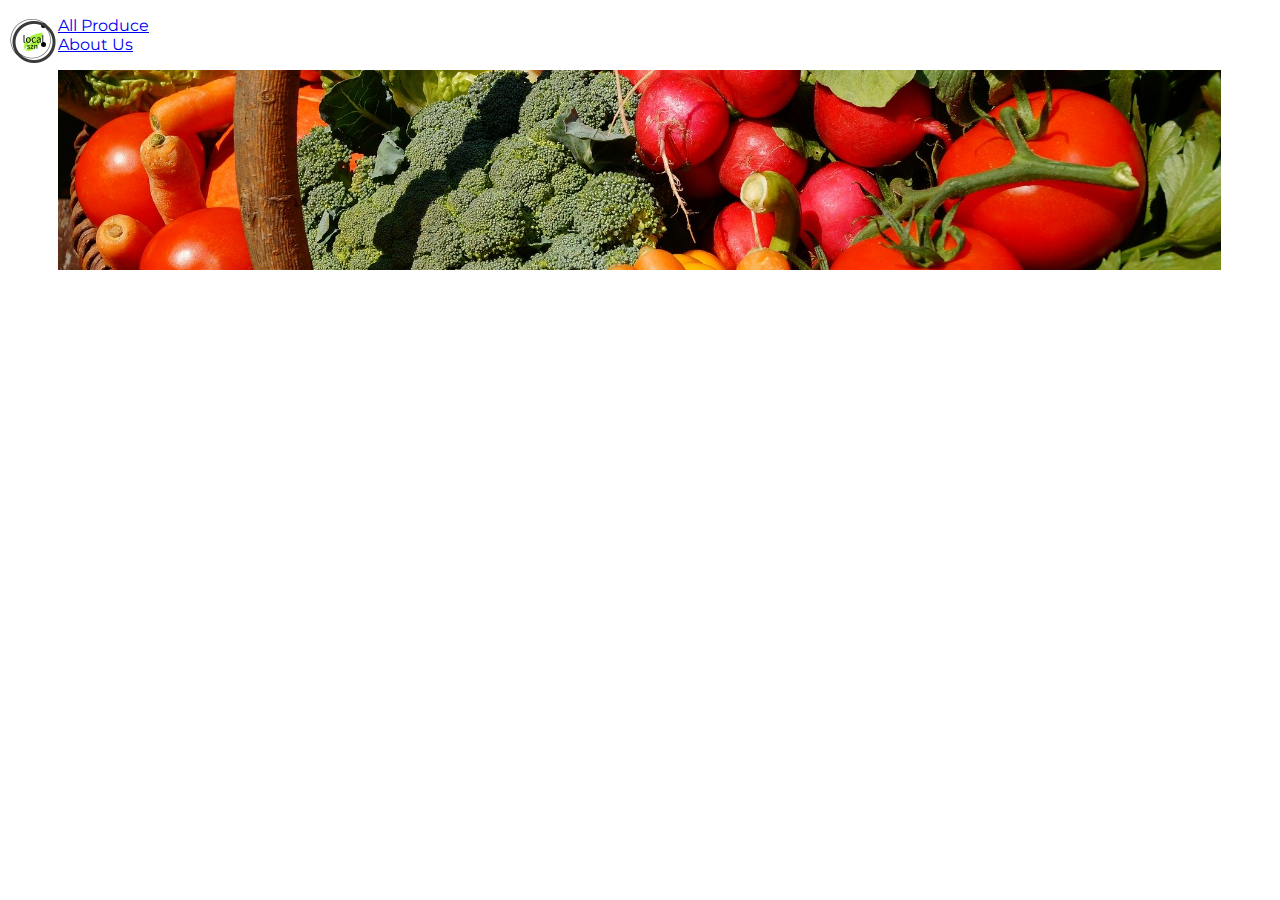
==== front-page/index.html @ 67082fc3 "Update index.html" ====
<!DOCTYPE html>
<html>
<head>
<meta charset="utf-8">
<title>Front Page</title>
<link rel="stylesheet" href="front-page-styles.css">
</head>

<body>
	<div id = "navbar" class = "opensans"> 
		<a href = "index.html"> <img src = "logo.png" class = "logo"></a>

		<ul>
			<li> <a href = "#allproduce" target = "blank">All Produce</a></li>
			<li> <a href = "#aboutus" target = "_blank">About Us </a></li>
		</ul>

	</div>
	

	<div class="container"></div>

	

</body>
</html>
---- front-page/front-page-styles.css ----
@import url('https://fonts.googleapis.com/css2?family=Montserrat:wght@300&display=swap');

/*** Base Styles ***/
* {
	box-sizing: border-box;
}

h1 {
	padding-left: 600px;
	padding-top: 70px;
	padding-bottom: 40px;
	text-align: center;
	font-family: sans-serif;
	font-size: 50px;
	width: 30%;
	margin-right: 50px;
	margin-left: 50px;
	margin-top: 20px;
	margin-bottom: 20px;
	border: 1px solid black;
}

.container {
  width: 92%;
  height: 200px;
  margin-left: 50px;
  margin-right: 50px;
  background-image: url("cover.jpg");
  background-size: cover;
  background-repeat: no-repeat;
  background-position: 50% 50%;

}

.logo {
	width: 50px;
	float: left;
	border: 50%;
	position: relative;
}

.opensans {
	font-family: 'Montserrat', sans-serif;
}
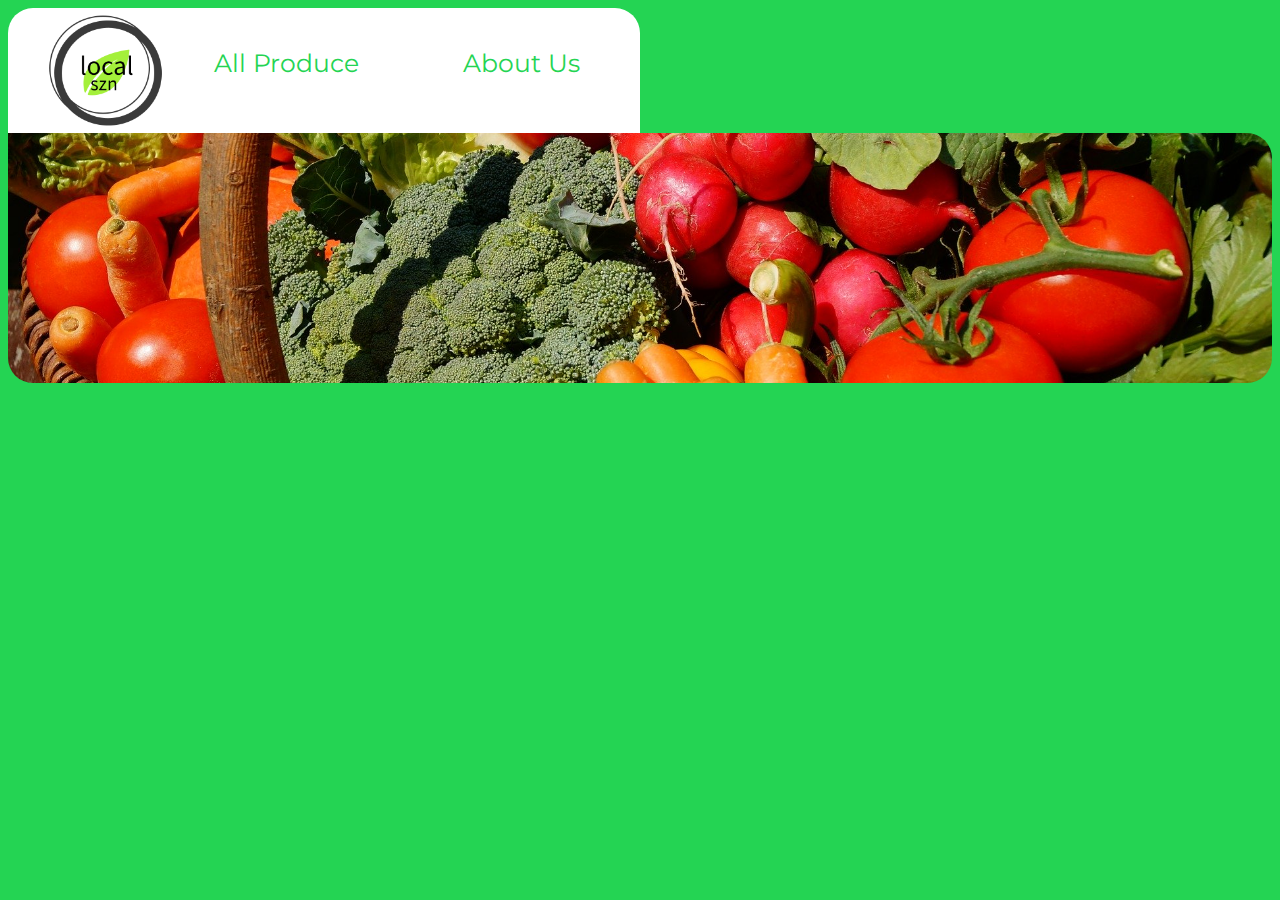
==== commit 1b3bae41: "Update index.html" ====
--- a/front-page/index.html
+++ b/front-page/index.html
@@ -11,8 +11,8 @@
 		<a href = "index.html"> <img src = "logo.png" class = "logo"></a>
 
 		<ul>
-			<li> <a href = "#allproduce" target = "blank">All Produce</a></li>
-			<li> <a href = "#aboutus" target = "_blank">About Us </a></li>
+			<li> <a href = "produce-list/index.html" target = "blank">All Produce</a></li>
+			<li> <a href = "about-us-page/index.html" target = "_blank">About Us</a></li>
 		</ul>
 
 	</div>
--- a/front-page/front-page-styles.css
+++ b/front-page/front-page-styles.css
@@ -3,6 +3,10 @@
 /*** Base Styles ***/
 * {
 	box-sizing: border-box;
+}
+
+body {
+	background-color: #24d453;
 }
 
 h1 {
@@ -21,24 +25,65 @@
 }
 
 .container {
-  width: 92%;
-  height: 200px;
-  margin-left: 50px;
-  margin-right: 50px;
+  width: 100%;
+  height: 250px;
   background-image: url("cover.jpg");
   background-size: cover;
   background-repeat: no-repeat;
   background-position: 50% 50%;
-
+  border-radius: 0px 25px 25px 25px;
 }
 
 .logo {
-	width: 50px;
+	width: 125px;
 	float: left;
 	border: 50%;
 	position: relative;
+	left: 35px;
 }
 
 .opensans {
 	font-family: 'Montserrat', sans-serif;
 }
+
+/* Navigation bar */
+
+#navbar {
+	height: 125px;
+	background-color: white;
+	border-radius: 25px 25px 0px 0px;
+	width: 50%;
+}
+
+ul {
+	padding: 40px 0px;
+	list-style-type: none;
+	margin: 0;
+	text-align: center;
+}
+
+li {
+	display: inline;
+	padding: 40px 40px 20px 60px;
+}
+
+li a {
+	color: #24d453;
+	text-align: center;
+	font-size: 25px;
+	text-decoration: none;
+}
+
+li a:hover {
+	text-decoration: underline;
+}
+
+
+
+
+
+
+
+
+
+
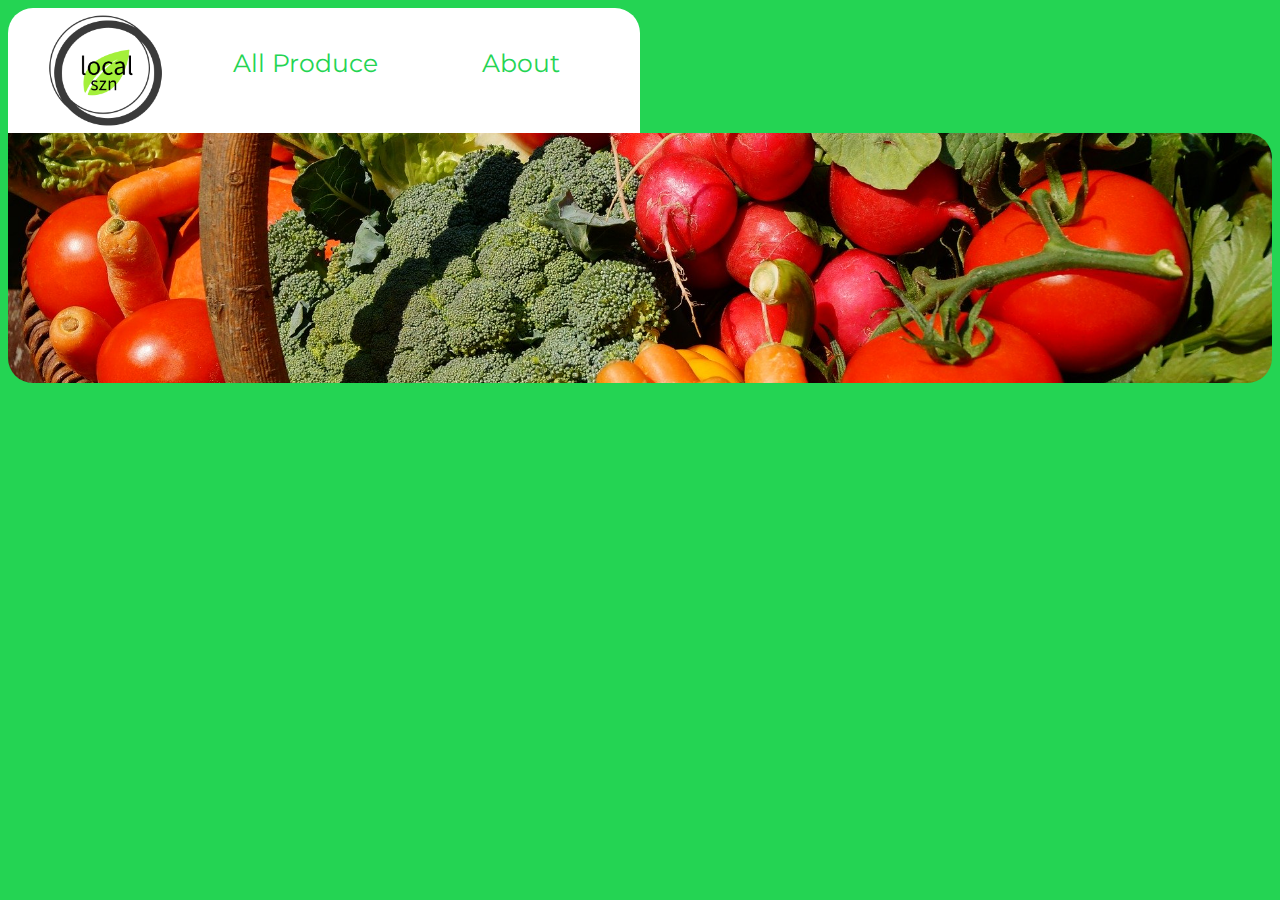
==== commit b2b63e61: "Update index.html" ====
--- a/front-page/index.html
+++ b/front-page/index.html
@@ -12,7 +12,7 @@
 
 		<ul>
 			<li> <a href = "produce-list/index.html" target = "blank">All Produce</a></li>
-			<li> <a href = "about-us-page/index.html" target = "_blank">About Us</a></li>
+			<li> <a href = "about-us-page/index.html" target = "_blank">About</a></li>
 		</ul>
 
 	</div>
--- a/front-page/front-page-styles.css
+++ b/front-page/front-page-styles.css
@@ -6,8 +6,18 @@
 }
 
 body {
-	background-color: #24d453;
+	background-color: #24d453; /** green **/
+	animation-name: backgroundcolor;
+	animation-duration: 4s;
 }
+
+/*** Background Color Transition Animation ***/
+@keyframes backgroundcolor {
+	from {background-color: #C9CAC7;} /** grey **/
+	to {background-color: #24d453;}
+}
+
+
 
 h1 {
 	padding-left: 600px;
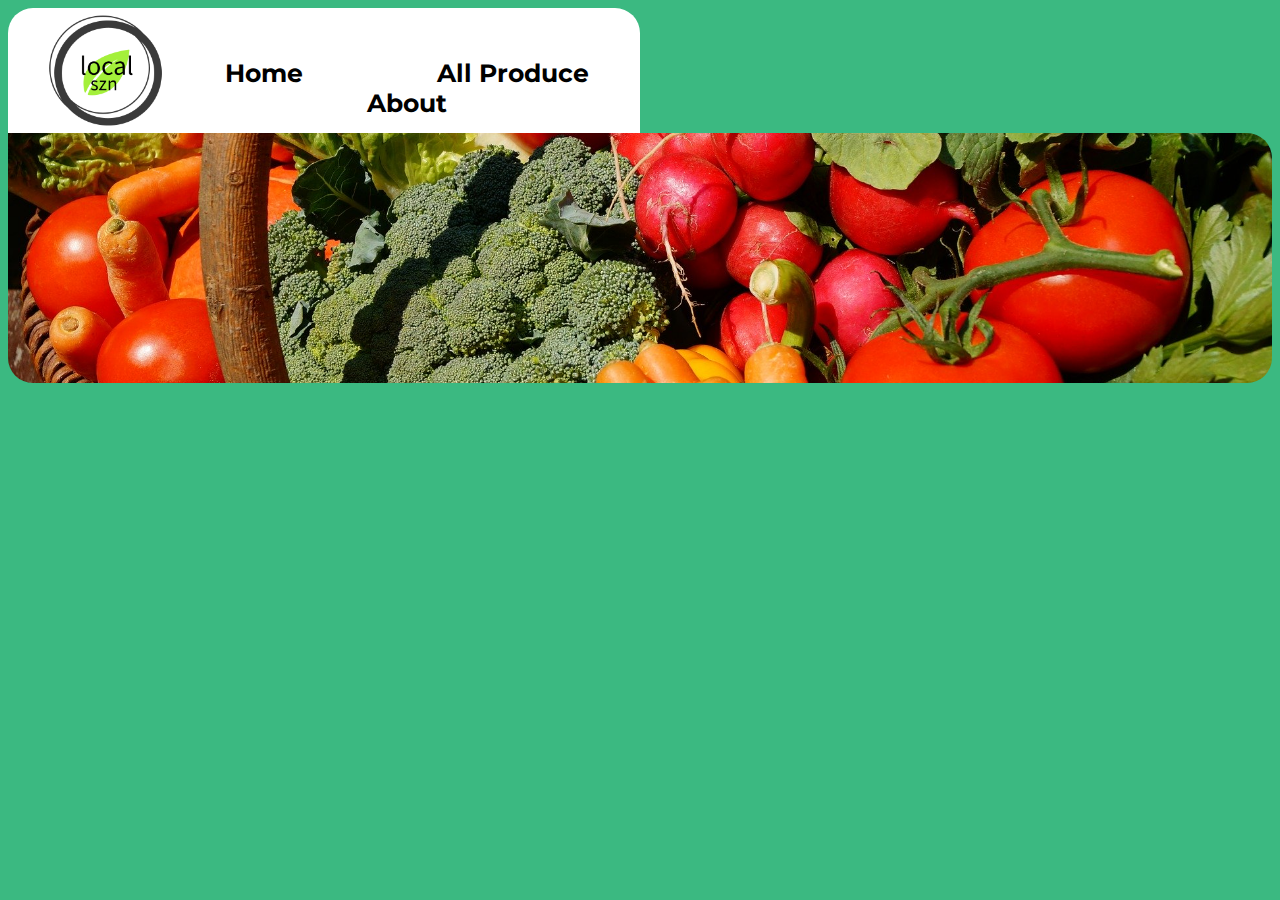
==== commit 6bbce2b0: "Update index.html" ====
--- a/front-page/index.html
+++ b/front-page/index.html
@@ -11,12 +11,13 @@
 		<a href = "index.html"> <img src = "logo.png" class = "logo"></a>
 
 		<ul>
-			<li> <a href = "produce-list/index.html" target = "blank">All Produce</a></li>
-			<li> <a href = "about-us-page/index.html" target = "_blank">About</a></li>
+			<li> <a  class = "current" href = "front-page/index.html">Home</a></li>
+			<li> <a  href = "produce-list/index.html" target = "blank">All Produce</a></li>
+			<li> <a  href = "about-us-page/index.html" target = "_blank">About</a></li>
 		</ul>
 
 	</div>
-	
+
 
 	<div class="container"></div>
 
--- a/front-page/front-page-styles.css
+++ b/front-page/front-page-styles.css
@@ -6,15 +6,15 @@
 }
 
 body {
-	background-color: #24d453; /** green **/
+	background-color: #3BB981; /** green **/
 	animation-name: backgroundcolor;
-	animation-duration: 4s;
+	animation-duration: 3s;
 }
 
 /*** Background Color Transition Animation ***/
 @keyframes backgroundcolor {
 	from {background-color: #C9CAC7;} /** grey **/
-	to {background-color: #24d453;}
+	to {background-color: #3BB981;} /** green **/
 }
 
 
@@ -66,7 +66,7 @@
 }
 
 ul {
-	padding: 40px 0px;
+	padding: 50px 0px;
 	list-style-type: none;
 	margin: 0;
 	text-align: center;
@@ -74,18 +74,21 @@
 
 li {
 	display: inline;
-	padding: 40px 40px 20px 60px;
+	padding: 40px 20px 20px 60px;
 }
 
 li a {
-	color: #24d453;
+	color: black;
 	text-align: center;
 	font-size: 25px;
+	font-weight: bold;
 	text-decoration: none;
+	padding: 25px;
+	border-radius: 10px 10px 10px 10px;
 }
 
 li a:hover {
-	text-decoration: underline;
+	background-color: #60DEAD; /** torquoise **/
 }
 
 
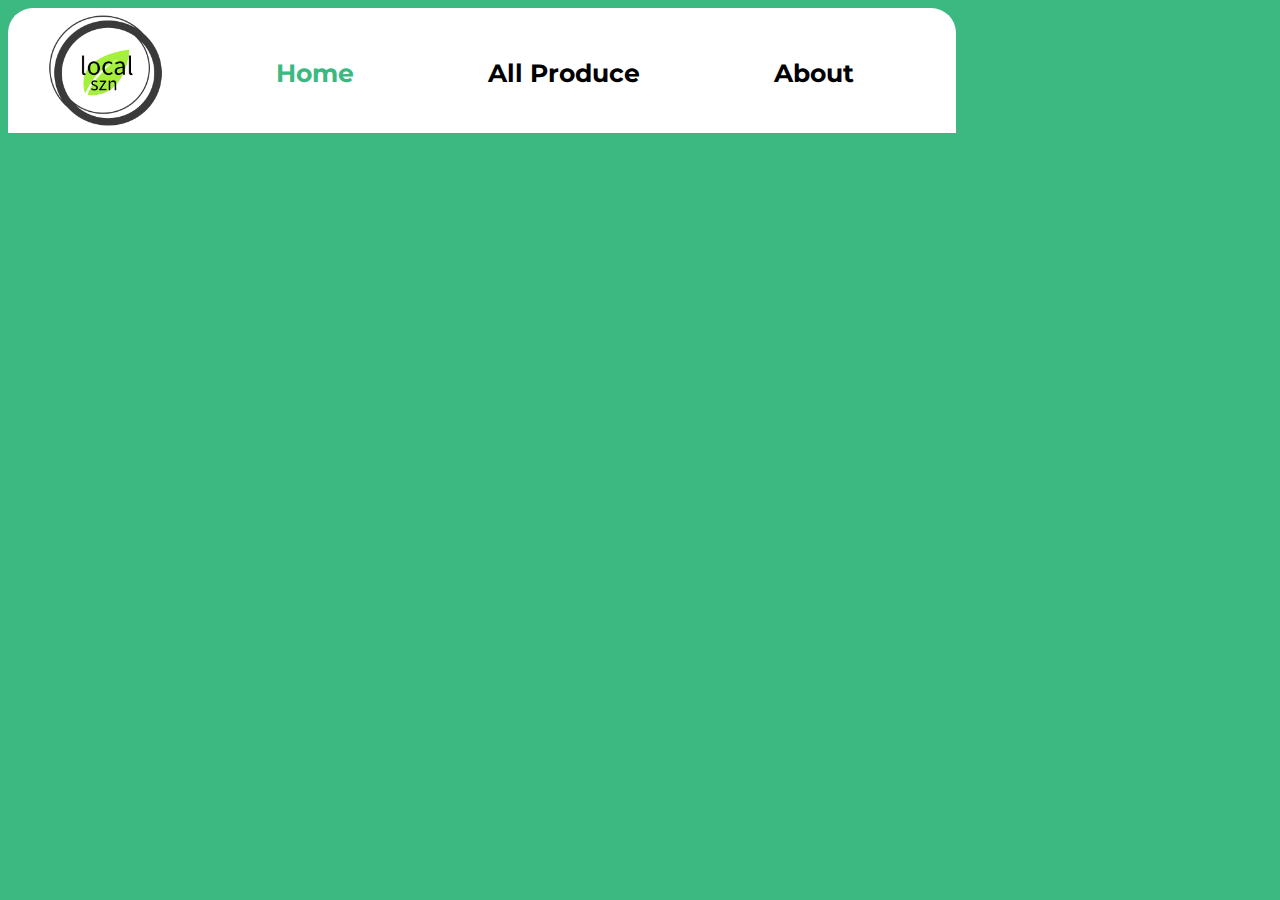
==== commit 3000f687: "Update index.html" ====
--- a/front-page/index.html
+++ b/front-page/index.html
@@ -19,7 +19,7 @@
 	</div>
 
 
-	<div class="container"></div>
+	<div class="container2"></div>
 
 	
 
--- a/front-page/front-page-styles.css
+++ b/front-page/front-page-styles.css
@@ -34,6 +34,7 @@
 	border: 1px solid black;
 }
 
+
 .container {
   width: 100%;
   height: 250px;
@@ -62,7 +63,7 @@
 	height: 125px;
 	background-color: white;
 	border-radius: 25px 25px 0px 0px;
-	width: 50%;
+	width: 75%;
 }
 
 ul {
@@ -91,6 +92,9 @@
 	background-color: #60DEAD; /** torquoise **/
 }
 
+.current {
+	color: #3BB981;
+}
 
 
 
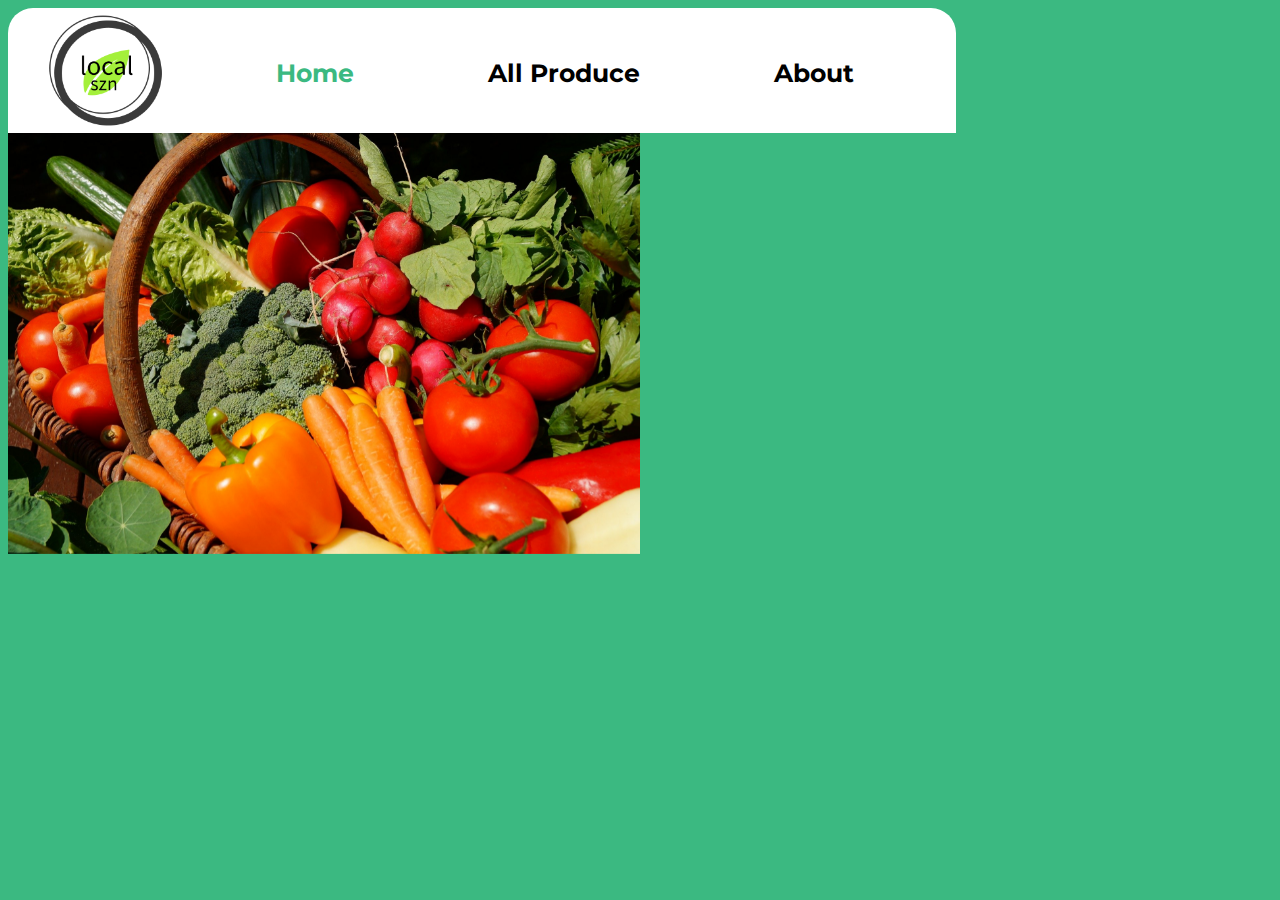
==== commit e02c09db: "Update index.html" ====
--- a/front-page/index.html
+++ b/front-page/index.html
@@ -19,7 +19,17 @@
 	</div>
 
 
-	<div class="container2"></div>
+	<div class="container1">
+  <img src="cover.jpg" alt="Avatar" class="image" style="width:100%">
+  <div class="middle">
+    <div class="text">Yeet</div>
+  </div>
+</div>
+
+
+
+
+
 
 	
 
--- a/front-page/front-page-styles.css
+++ b/front-page/front-page-styles.css
@@ -7,17 +7,7 @@
 
 body {
 	background-color: #3BB981; /** green **/
-	animation-name: backgroundcolor;
-	animation-duration: 3s;
 }
-
-/*** Background Color Transition Animation ***/
-@keyframes backgroundcolor {
-	from {background-color: #C9CAC7;} /** grey **/
-	to {background-color: #3BB981;} /** green **/
-}
-
-
 
 h1 {
 	padding-left: 600px;
@@ -35,7 +25,7 @@
 }
 
 
-.container {
+.container2 {
   width: 100%;
   height: 250px;
   background-image: url("cover.jpg");
@@ -93,14 +83,48 @@
 }
 
 .current {
-	color: #3BB981;
+	color: #3BB981; /* green */
+}
+
+
+.container1 {
+  position: relative;
+  width: 50%;
+}
+
+.image {
+  opacity: 1;
+  display: block;
+  width: 100%;
+  height: auto;
+  transition: .5s ease;
+  backface-visibility: hidden;
+}
+
+.middle {
+  transition: .5s ease;
+  opacity: 0;
+  position: absolute;
+  top: 50%;
+  left: 50%;
+  transform: translate(-50%, -50%);
+  -ms-transform: translate(-50%, -50%)
+}
+
+.container1:hover .image {
+  opacity: 0.3;
+}
+
+.container1:hover .middle {
+  opacity: 1;
+}
+
+.text {
+  background-color: #4CAF50;
+  color: white;
+  font-size: 16px;
+  padding: 16px 32px;
 }
 
 
 
-
-
-
-
-
-
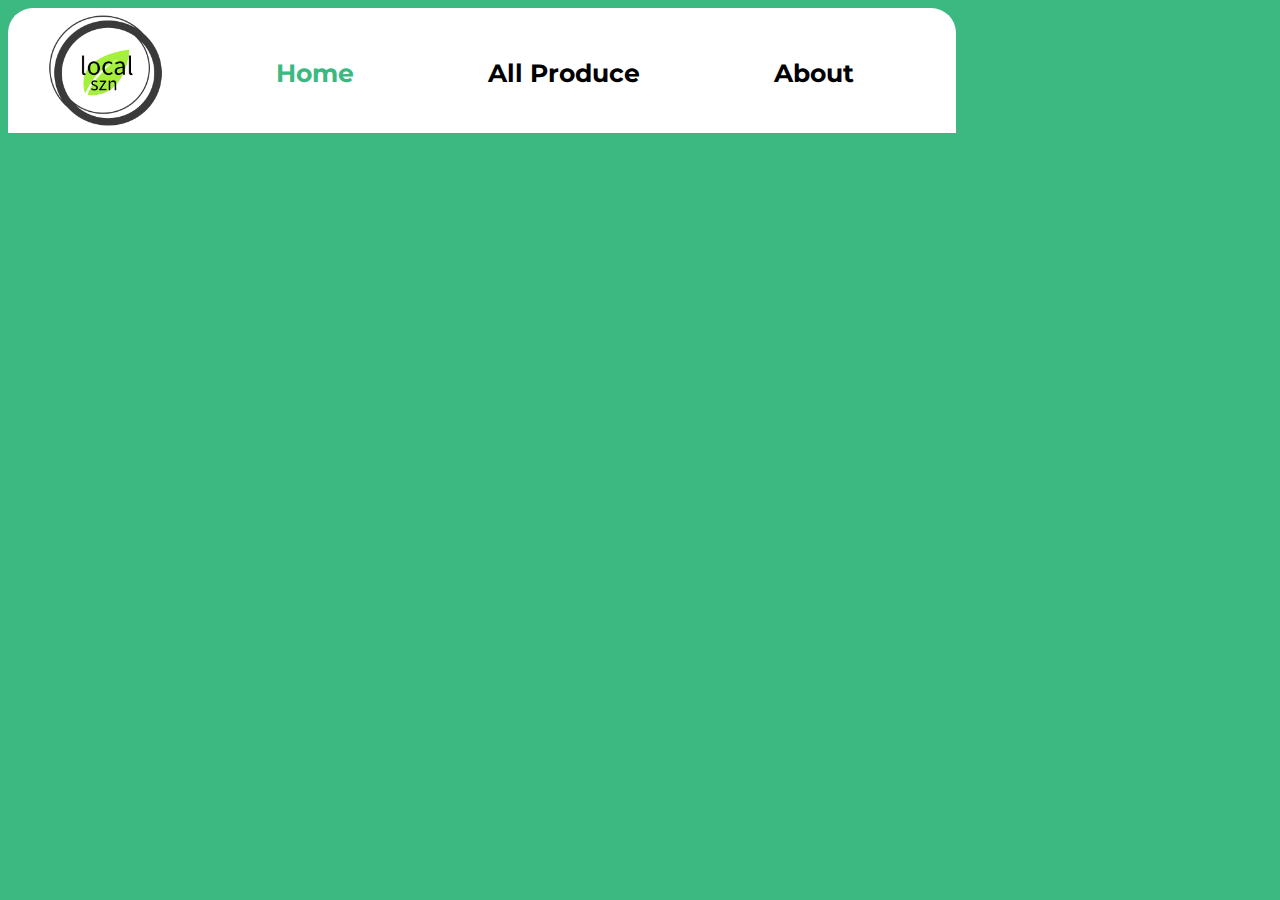
==== commit 977644fd: "Update index.html" ====
--- a/front-page/index.html
+++ b/front-page/index.html
@@ -20,11 +20,10 @@
 
 
 	<div class="container1">
-  <img src="cover.jpg" alt="Avatar" class="image" style="width:100%">
-  <div class="middle">
-    <div class="text">Yeet</div>
-  </div>
-</div>
+		<div class = "description">
+			<p class = "word"> Find out what's in szn!</p>
+		</div>
+	</div>
 
 
 
--- a/front-page/front-page-styles.css
+++ b/front-page/front-page-styles.css
@@ -86,45 +86,39 @@
 	color: #3BB981; /* green */
 }
 
+/*hover container */
 
 .container1 {
   position: relative;
-  width: 50%;
+  width: 100%;
+  height: 200px;
+  overflow: hidden;
+  background-image: url("fruits_veggies.jpg");
+  border-radius: 0px 25px 25px 25px;
 }
 
-.image {
-  opacity: 1;
-  display: block;
-  width: 100%;
-  height: auto;
-  transition: .5s ease;
-  backface-visibility: hidden;
+.description {
+	position: absolute;
+	top: 0;
+	right:0;
+	bottom: 0;
+	left:0;
+	background-color: #3BB981;
+	visibility: hidden;
+	opacity: 0;
+	text-align: center;
 }
 
-.middle {
-  transition: .5s ease;
-  opacity: 0;
-  position: absolute;
-  top: 50%;
-  left: 50%;
-  transform: translate(-50%, -50%);
-  -ms-transform: translate(-50%, -50%)
-}
-
-.container1:hover .image {
-  opacity: 0.3;
-}
-
-.container1:hover .middle {
-  opacity: 1;
-}
-
-.text {
-  background-color: #4CAF50;
-  color: white;
-  font-size: 16px;
-  padding: 16px 32px;
+.container1:hover .description{
+	visibility: visible;
+	opacity:0.5;
 }
 
 
 
+
+
+
+
+
+
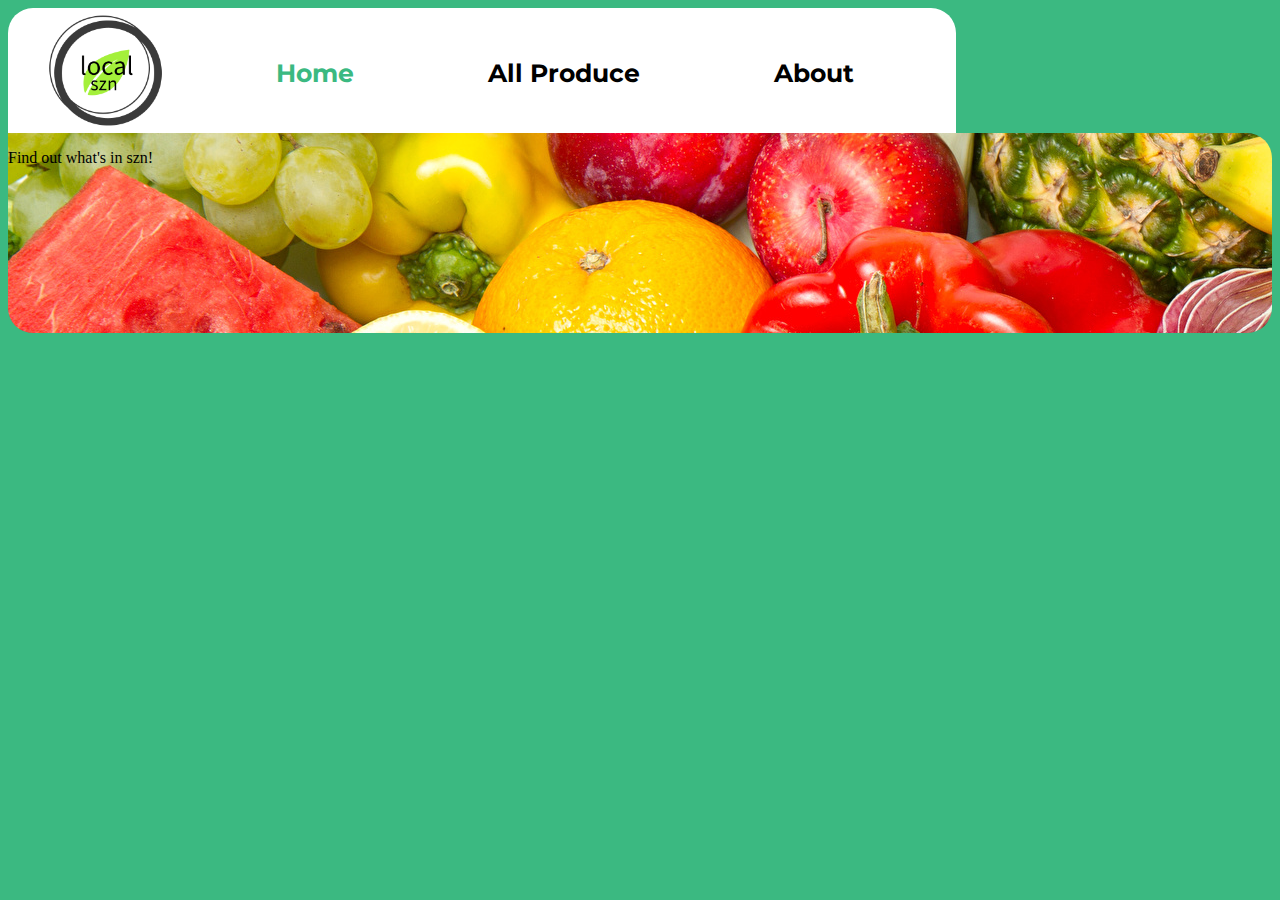
==== commit 9ef5d77a: "Update index.html" ====
--- a/front-page/index.html
+++ b/front-page/index.html
@@ -20,9 +20,8 @@
 
 
 	<div class="container1">
-		<div class = "description">
-			<p class = "word"> Find out what's in szn!</p>
-		</div>
+		<div class = "description"></div>
+		<p class ="textcontainer" class = "opensans"> Find out what's in szn!</p>
 	</div>
 
 
